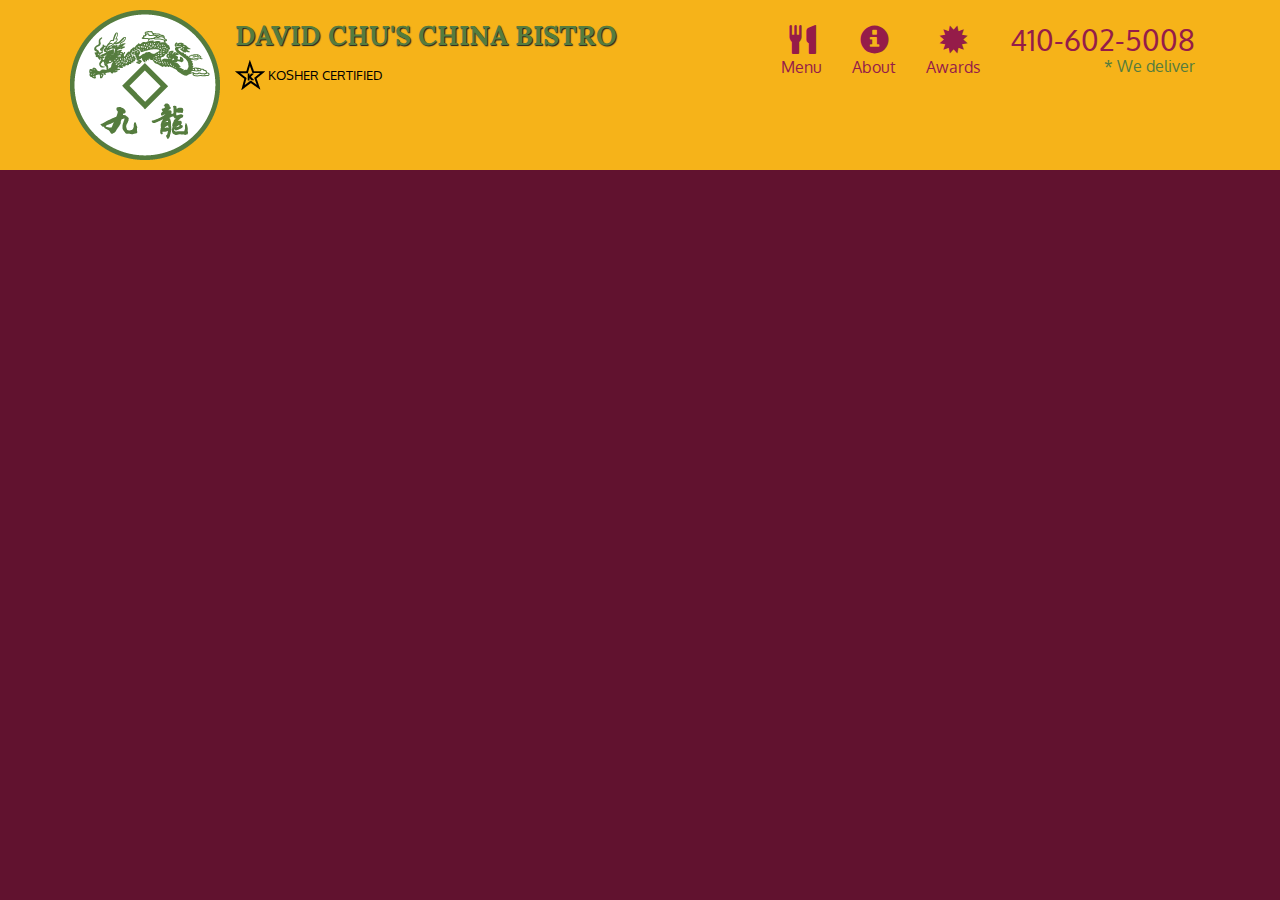
==== restaurant-project/index.html @ 28749b7d "restaurant project" ====
<!doctype html>
<html lang="en">
  <head>
    <meta charset="utf-8">
    <meta http-equiv="X-UA-Compatible" content="IE=edge">
    <meta name="viewport" content="width=device-width, initial-scale=1">
    <title>David Chu's China Bistro</title>
    <link rel="stylesheet" href="css/bootstrap.min.css">
    <link rel="stylesheet" href="css/styles.css">
    <link href="https://fonts.googleapis.com/css?family=Oxygen:300,400,700" rel="stylesheet">
    <link href="https://fonts.googleapis.com/css?family=Lora" rel="stylesheet">
  </head>
<body>

	<header>
		<nav id="header-nav" class="navbar navbar-default">
			<div class="container">
				<div class="navbar-header">
					<a href="index.html" class="pull-left visible-md visible-lg">
						<div id="logo-img" alt="Logo image"></div>
					</a>

					<div class="navbar-brand">
						<a href="index.html"><h1>David Chu's China Bistro</h1></a>

						<p>
							<img src="images/star-k-logo.png" alt="Kosher certification">
							<span>Kosher certified</span>
						</p>
					</div>

					<button type="button" class="navbar-toggle collapsed" data-toggle="collapse" data-target="#collapsable-nav" aria-expanded="false">
						<span class="sr-only">Toggle navigation</span>
						<span class="icon-bar"></span>
						<span class="icon-bar"></span>
						<span class="icon-bar"></span>
					</button>
					
				</div>

				<div id="collapsable-nav" class="collapse navbar-collapse">
					<ul id="nav-list" class="nav navbar-nav navbar-right">
						<li>
							<a href="menu-categories.html">
								<span class="glyphicon glyphicon-cutlery"></span><br class="hidden-xs">Menu
							</a>
						</li>

						<li>
							<a href="#">
								<span class="glyphicon glyphicon-info-sign"></span><br class="hidden-xs">About
							</a>
						</li>

						<li>
							<a href="#">
								<span class="glyphicon glyphicon-certificate"></span><br class="hidden-xs">Awards
							</a>
						</li>

						<li id="phone" class="hidden-xs">
							<a href="tel:410-602-5008">
								<span>410-602-5008</span>
							</a>
							<div>* We deliver</div>
						</li>
					</ul><!-- #navbar-list -->
				</div><!-- .collapse .navbar-collapse -->
			</div>
		</nav>
	</header>

  	<!-- jQuery (Bootstrap JS plugins depend on it) -->
  	<script src="js/jquery-2.1.4.min.js"></script>
  	<script src="js/bootstrap.min.js"></script>
  	<script src="js/script.js"></script>

</body>
</html>
---- restaurant-project/css/styles.css ----
body{
	font-size: 16px;
	color: #fff;
	background-color: #61122f;
	font-family: 'Oxygen', sans-serif;
}

/** Header **/
#header-nav {
	background-color: #f6b319;
	border-radius: 0;
	border: 0;
}

/** Logo image **/
#logo-img {
	background: url(../images/restaurant-logo_large.png) no-repeat;
	width: 150px;
	height: 150px;
	margin: 10px 15px 10px 0;
}

.navbar-brand {
	padding-top: 25px;
}

.navbar-brand h1 {
	font-family: 'Lora', serif;
	color: #557c3e;
	font-size: 1.5em;
	text-transform: uppercase;
	font-weight: bold;
	text-shadow: 1px 1px 1px #222;
	margin-top: 0;
	margin-bottom: 0;
	line-height: .75;
}

.navbar-brand a:hover, .navbar-brand a:focus {
	text-decoration: none;
}

.navbar-brand p {
	color: #000;
	text-transform: uppercase;
	font-size: .7em;
	margin-top: 15px;
}

.navbar-brand p span {
	vertical-align: middle;
}

#nav-list {
	margin-top: 10px
}

#nav-list a {
	color: #951C49;
	text-align: center;
}

#nav-list a:hover {
	color: #E7E7E7;
}

#nav-list a span {
	font-size: 1.8em;
}

#phone {
	margin-top: 5px;
}

#phone a { /* Phone no */
	text-align: right;
	padding-bottom: 0;
}

#phone div { /* We deliver */
	color: #557C3E;
	text-align: right;
	padding-right: 15px;
}

.navbar-header button.navbar-toggle , .navbar-header .icon-bar{
	border: 1px solid #61122F;
}

.navbar-header button.navbar-toggle {
	clear: both;
	margin-top: -30px;
}

/* Extra Large devices */
@media (min-width: 1200px){
	
}

/* Medium devices */
@media (min-width: 992px) and (max-width: 1199px) {
	/* Header */
	#logo-img {
		background: url('../images/restaurant-logo_medium.png') no-repeat;
		width: 100px;
		height: 100px;
		margin: 5px 5px 5px 0;
	}
}

/* Small devices */
@media (min-width: 768px) and (max-width: 991px) {
	
}

/* Extra small devices */
@media (max-width: 767px){
	.navbar-brand { /* Header */
		padding-top: 10px;
		height: 80px;
	}
	.navbar-brand h1 {
		padding-top: 10px;
		font-size: 5vw; /* 1vw = 1% of viewport width */
	}
	.navbar-brand p { /* Kosher cert */
		font-size: .6em;
		margin-top: 12px;
	}
	.navbar-brand p img { /* Star-K */
		height: 20px;
	}
}
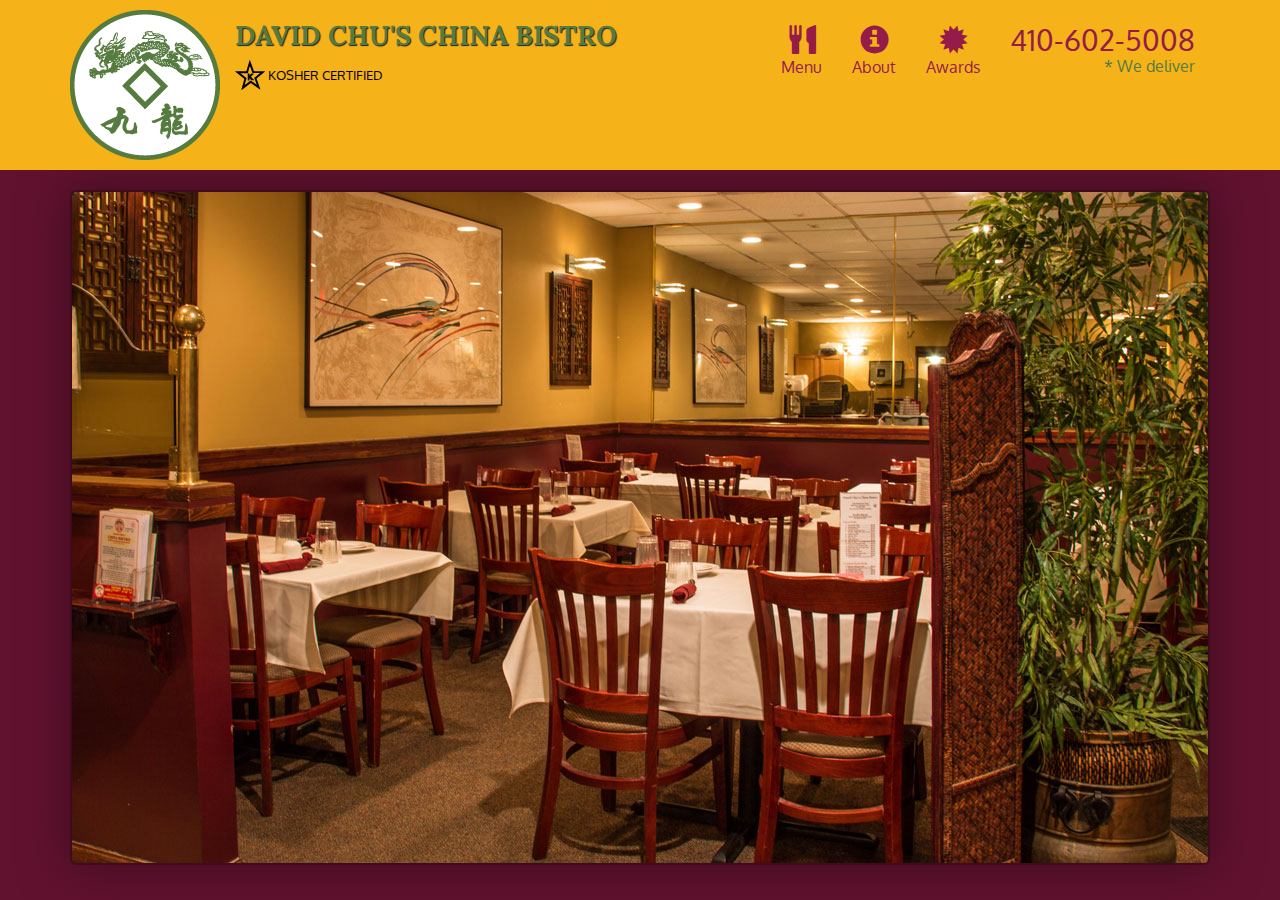
==== commit d3debe39: "add jumbotron" ====
--- a/restaurant-project/index.html
+++ b/restaurant-project/index.html
@@ -66,9 +66,28 @@
 						</li>
 					</ul><!-- #navbar-list -->
 				</div><!-- .collapse .navbar-collapse -->
-			</div>
-		</nav>
+			</div><!-- .container -->
+		</nav><!-- #header-nav -->
 	</header>
+
+	<div id="call-btn" class="visible-xs">
+		<a class="btn" href="tel:410-602-5008">
+			<span class="glyphicon glyphicon-earphone"></span>
+			410-602-5008
+		</a>
+	</div>
+
+	<div id="xs-deliver" class="text-center visible-xs">
+		* We deliver
+	</div>
+
+	<!-- Main Content -->
+	<div id="main-content" class="container">
+		<div class="jumbotron">
+			<img src="images/jumbotron_768.jpg" class="img-responsive visible-xs" alt="Picture of restaurant"></img>
+		</div>
+	</div>
+
 
   	<!-- jQuery (Bootstrap JS plugins depend on it) -->
   	<script src="js/jquery-2.1.4.min.js"></script>
--- a/restaurant-project/css/styles.css
+++ b/restaurant-project/css/styles.css
@@ -92,9 +92,20 @@
 	margin-top: -30px;
 }
 
+/* Home page */
+.container .jumbotron {
+	box-shadow: 0 0 50px #3f0c1f;
+	border: 2px solid #3f0c1f;
+}
+
 /* Extra Large devices */
 @media (min-width: 1200px){
-	
+	/* Home page */
+	.container .jumbotron {
+		background: url('../images/jumbotron_1200.jpg') no-repeat;
+		height: 675px;
+	}
+	/* End of home page*/
 }
 
 /* Medium devices */
@@ -106,11 +117,21 @@
 		height: 100px;
 		margin: 5px 5px 5px 0;
 	}
+
+	/* Home page */
+	.container .jumbotron {
+		background: url('../images/jumbotron_992.jpg') no-repeat;
+		height: 558px;
+	}
+	/* End of home page */
 }
 
 /* Small devices */
 @media (min-width: 768px) and (max-width: 991px) {
-	
+	.container .jumbotron {
+		background: url('../images/jumbotron_992.jpg') no-repeat;
+		height: 432px;
+	}
 }
 
 /* Extra small devices */
@@ -130,4 +151,30 @@
 	.navbar-brand p img { /* Star-K */
 		height: 20px;
 	}
+	#collapsable-nav a { /* Collapsed nav menu glyph */
+		font-size: 1.2em;
+	}
+	#collapsable-nav a span {
+		font-size: 1em;
+		margin-right: 5px;
+	}
+	#call-btn > a {
+		font-size: 1.5em;
+		display: block;
+		margin: 0 20px;
+		padding: 10px;
+		border: 2px solid #fff;
+		background-color: #f6b319;
+		color: #951c49;
+	}
+	#xs-deliver {
+		margin-top: 5px;
+		font-size: .7em;
+		letter-spacing: .1em;
+		text-transform: uppercase;
+	}
+	.container .jumbotron {
+		margin-top: 30px;
+		padding: 0;
+	}
 }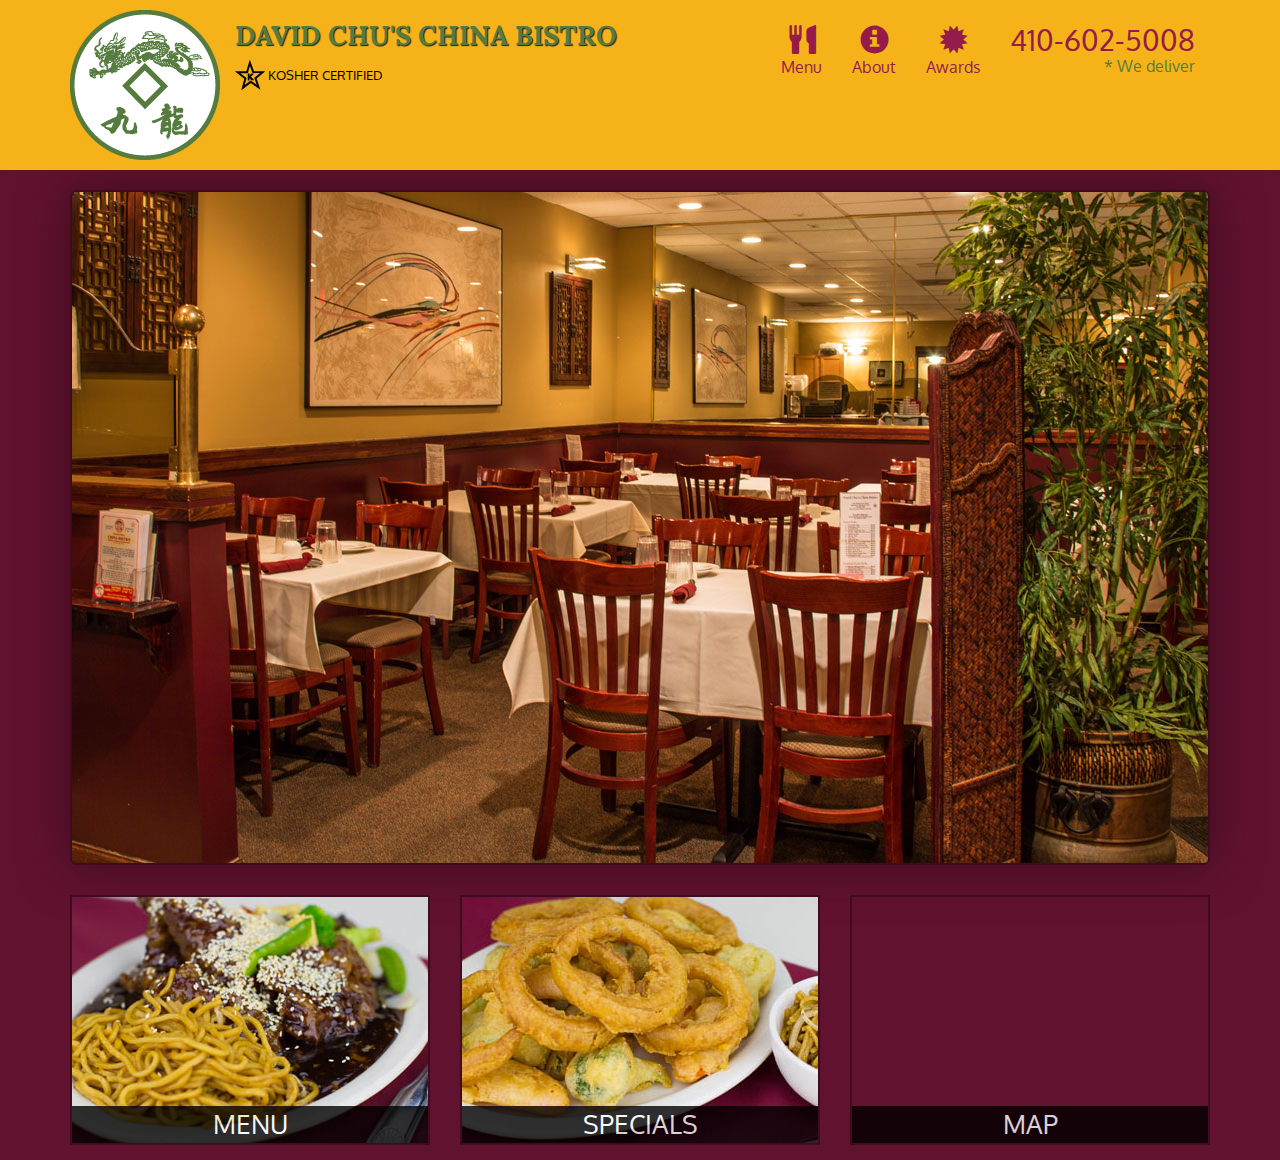
==== commit 1ee0474f: "add home tiles" ====
--- a/restaurant-project/index.html
+++ b/restaurant-project/index.html
@@ -86,6 +86,31 @@
 		<div class="jumbotron">
 			<img src="images/jumbotron_768.jpg" class="img-responsive visible-xs" alt="Picture of restaurant"></img>
 		</div>
+
+		<div id="home-tiles" class="row">
+			<div class="col-md-4 col-sm-6 col-xs-12">
+				<a href="menu-categories.html">
+					<div id="menu-tile">
+						<span>menu</span>
+					</div>
+				</a>
+			</div>
+			<div class="col-md-4 col-sm-6 col-xs-12">
+				<a href="single-category.html">
+					<div id="specials-tile">
+						<span>specials</span>
+					</div>
+				</a>
+			</div>
+			<div class="col-md-4 col-sm-12 col-xs-12">
+				<a href="https://goo.gl/maps/vQg8tXHgiNv">
+					<div id="map-tile">
+						<iframe src="https://www.google.com/maps/embed?pb=!1m18!1m12!1m3!1d3084.676374948156!2d-76.71384018520529!3d39.36356472693691!2m3!1f0!2f0!3f0!3m2!1i1024!2i768!4f13.1!3m3!1m2!1s0x89c81a14e7817803%3A0xab20a0e99daa17ea!2sDavid+Chu&#39;s+China+Bistro!5e0!3m2!1sen!2sin!4v1545376990630" width="100%" height="250" frameborder="0" style="border:0" allowfullscreen></iframe>
+						<span>map</span>
+					</div>
+				</a>
+			</div>
+		</div>
 	</div>
 
 
--- a/restaurant-project/css/styles.css
+++ b/restaurant-project/css/styles.css
@@ -98,6 +98,42 @@
 	border: 2px solid #3f0c1f;
 }
 
+#menu-tile, #specials-tile, #map-tile {
+	height: 250px;
+	width: 100%;
+	margin-bottom: 15px;
+	position: relative;
+	border: 2px solid #3f0c1f;
+	overflow: hidden;
+}
+
+#menu-tile:hover, #specials-tile:hover, #map-tile:hover {
+	box-shadow: 0 1px 5px 1px #cccccc;
+}
+
+#menu-tile {
+	background: url('../images/menu-tile.jpg') no-repeat;
+	background-position: center;
+}
+
+#specials-tile {
+	background: url('../images/specials-tile.jpg') no-repeat;
+	background-position: center;
+}
+
+#menu-tile span, #specials-tile span, #map-tile span {
+	position: absolute;
+	bottom: 0;
+	right: 0;
+	width: 100%;
+	text-align: center;
+	font-size: 1.6em;
+	text-transform: uppercase;
+	background-color: #000;
+	color: #fff;
+	opacity: .8;
+}
+
 /* Extra Large devices */
 @media (min-width: 1200px){
 	/* Home page */
@@ -177,4 +213,22 @@
 		margin-top: 30px;
 		padding: 0;
 	}
+	#menu-tile, #specials-tile {
+		width: 360px;
+		margin: 0 auto 15px;
+	}
+}
+
+/* Super extra small devices only ! (iphone 4) */
+@media (max-width: 479px) {
+	/* Home page */
+	#menu-tile, #specials-tile {
+		width: 280px;
+		margin: 0 auto 15px;
+	}
+	/* Header */
+	.navbar-brand h1 {
+		padding-top: 5px;
+		font-size: 6vw;
+	}
 }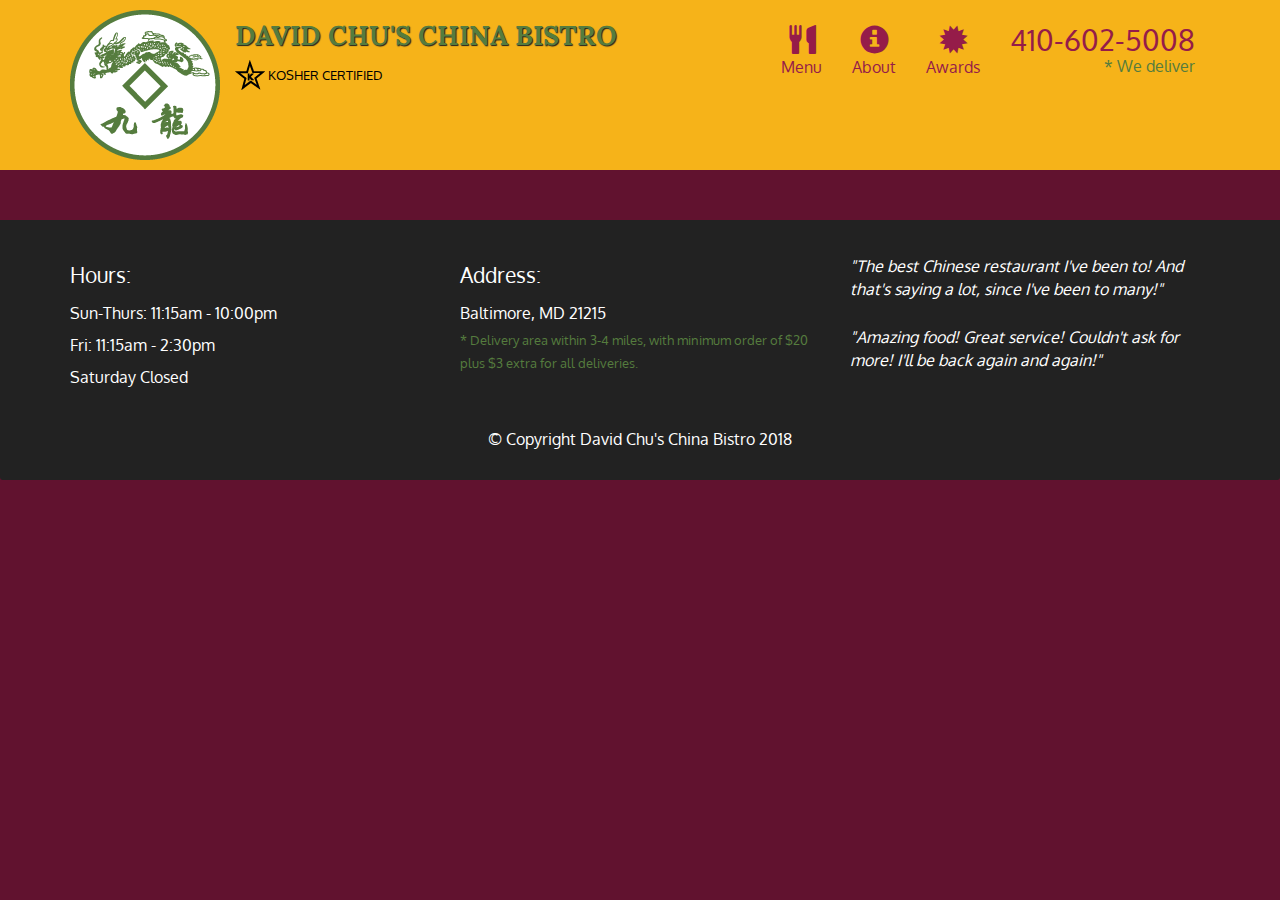
==== commit 3894163a: "ajax" ====
--- a/restaurant-project/index.html
+++ b/restaurant-project/index.html
@@ -29,7 +29,7 @@
 						</p>
 					</div>
 
-					<button type="button" class="navbar-toggle collapsed" data-toggle="collapse" data-target="#collapsable-nav" aria-expanded="false">
+					<button id="navbarToggle" type="button" class="navbar-toggle collapsed" data-toggle="collapse" data-target="#collapsable-nav" aria-expanded="false">
 						<span class="sr-only">Toggle navigation</span>
 						<span class="icon-bar"></span>
 						<span class="icon-bar"></span>
@@ -40,6 +40,12 @@
 
 				<div id="collapsable-nav" class="collapse navbar-collapse">
 					<ul id="nav-list" class="nav navbar-nav navbar-right">
+						<li class="visible-xs active">
+							<a href="index.html">
+								<span class="glyphicon glyphicon-home"></span> Home
+							</a>
+						</li>
+
 						<li>
 							<a href="menu-categories.html">
 								<span class="glyphicon glyphicon-cutlery"></span><br class="hidden-xs">Menu
@@ -82,41 +88,39 @@
 	</div>
 
 	<!-- Main Content -->
-	<div id="main-content" class="container">
-		<div class="jumbotron">
-			<img src="images/jumbotron_768.jpg" class="img-responsive visible-xs" alt="Picture of restaurant"></img>
+	<div id="main-content" class="container"></div>
+	<!-- End of main content -->
+
+	<footer class="panel-footer">
+		<div class="container">
+			<div class="row">
+				<section id="hours" class="col-sm-4">
+					<span>Hours:</span><br>
+					Sun-Thurs: 11:15am - 10:00pm<br>
+					Fri: 11:15am - 2:30pm<br>
+					Saturday Closed
+					<hr class="visible-xs">
+				</section>
+				<section id="address" class="col-sm-4">
+					<span>Address:</span><br>
+					Baltimore, MD 21215
+					<p>* Delivery area within 3-4 miles, with minimum order of $20 plus $3 extra for all deliveries.</p>
+					<hr class="visible-xs">
+				</section>
+				<section id="testimonials" class="col-sm-4">
+					<p>"The best Chinese restaurant I've been to! And that's saying a lot, since I've been to many!"</p>
+					<p>"Amazing food! Great service! Couldn't ask for more! I'll be back again and again!"</p>
+				</section>
+			</div>
+			<div class="text-center">&copy; Copyright David Chu's China Bistro 2018</div>
 		</div>
-
-		<div id="home-tiles" class="row">
-			<div class="col-md-4 col-sm-6 col-xs-12">
-				<a href="menu-categories.html">
-					<div id="menu-tile">
-						<span>menu</span>
-					</div>
-				</a>
-			</div>
-			<div class="col-md-4 col-sm-6 col-xs-12">
-				<a href="single-category.html">
-					<div id="specials-tile">
-						<span>specials</span>
-					</div>
-				</a>
-			</div>
-			<div class="col-md-4 col-sm-12 col-xs-12">
-				<a href="https://goo.gl/maps/vQg8tXHgiNv">
-					<div id="map-tile">
-						<iframe src="https://www.google.com/maps/embed?pb=!1m18!1m12!1m3!1d3084.676374948156!2d-76.71384018520529!3d39.36356472693691!2m3!1f0!2f0!3f0!3m2!1i1024!2i768!4f13.1!3m3!1m2!1s0x89c81a14e7817803%3A0xab20a0e99daa17ea!2sDavid+Chu&#39;s+China+Bistro!5e0!3m2!1sen!2sin!4v1545376990630" width="100%" height="250" frameborder="0" style="border:0" allowfullscreen></iframe>
-						<span>map</span>
-					</div>
-				</a>
-			</div>
-		</div>
-	</div>
+	</footer>
 
 
   	<!-- jQuery (Bootstrap JS plugins depend on it) -->
   	<script src="js/jquery-2.1.4.min.js"></script>
   	<script src="js/bootstrap.min.js"></script>
+  	<script src="js/ajax-utils.js"></script>
   	<script src="js/script.js"></script>
 
 </body>
--- a/restaurant-project/css/styles.css
+++ b/restaurant-project/css/styles.css
@@ -134,6 +134,130 @@
 	opacity: .8;
 }
 
+/* Footer */
+.panel-footer {
+	background-color: #222;
+	margin-top: 30px;
+	padding-top: 35px;
+	padding-bottom: 30px;
+	border-top: 0;
+}
+
+.panel-footer div.row {
+	margin-bottom: 35px;
+}
+
+#hours, #address {
+	line-height: 2;
+}
+
+#hours > span, #address > span {
+	font-size: 1.3em;
+}
+
+#address p {
+	color: #557c3e;
+	font-size: .8em;
+	line-height: 1.8;
+}
+
+#testimonials {
+	font-style: italic;
+}
+
+#testimonials p:nth-child(2) {
+	margin-top: 25px;
+}
+
+/* End Home page */
+
+/* Menu Categories page */
+
+.category-tile {
+	position: relative;
+	border: 2px solid #3f0c1f;
+	overflow: hidden;
+	width: 200px;
+	height: 200px;
+	margin: 0 auto 15px;
+}
+
+.category-tile span {
+	position: absolute;
+	bottom: 0;
+	right: 0;
+	width: 100%;
+	text-align: center;
+	font-size: 1.2em;
+	text-transform: uppercase;
+	background-color: #000;
+	color: #fff;
+	opacity: .8;
+}
+
+.category-tile:hover {
+	box-shadow: 0 1px 5px 1px #cccccc;
+}
+
+#menu-categories-title + div {
+	margin-bottom: 50px;
+}
+
+/* Single page */
+.menu-item-tile {
+	margin-bottom: 25px;
+}
+
+.menu-item-tile hr {
+	width: 80%;
+}
+
+.menu-item-tile .menu-item-price {
+	font-size: 1.1em;
+	text-align: right;
+	margin-top: -15px;
+	margin-right: -15px;
+}
+
+.menu-item-tile .menu-item-price span {
+	font-size: .6em;
+}
+
+.menu-item-photo {
+	position: relative;
+	border: 2px solid #3f0c1f;
+	overflow: hidden;
+	padding: 0;
+	margin-right: -15px;
+	margin-left: auto;
+	margin-bottom: 20px;
+	max-width: 250px;
+}
+
+.menu-item-photo div {
+	position: absolute;
+	right: 0;
+	bottom: 0;
+	text-align: center;
+	background-color: #557c3e;
+	width: 80px;
+}
+
+.menu-item-description {
+	padding-right: 30px;
+}
+
+h3.menu-item-title {
+	margin: 0 0 10px;
+}
+
+.menu-item-details {
+	font-size: .9em;
+	font-style: italic;
+}
+/* End of single page */
+
+
 /* Extra Large devices */
 @media (min-width: 1200px){
 	/* Home page */
@@ -209,6 +333,16 @@
 		letter-spacing: .1em;
 		text-transform: uppercase;
 	}
+	.panel-footer section {
+		margin-bottom: 30px;
+		text-align: center;
+	}
+	.panel-footer section:nth-child(3){
+		margin-bottom: 0;
+	}
+	.panel-footer section hr {
+		width: 50%;
+	}
 	.container .jumbotron {
 		margin-top: 30px;
 		padding: 0;
@@ -216,6 +350,12 @@
 	#menu-tile, #specials-tile {
 		width: 360px;
 		margin: 0 auto 15px;
+	}
+	.menu-item-photo {
+		margin-right: auto;
+	}
+	.menu-item-tile .menu-item-price, .menu-item-description {
+		text-align: center;
 	}
 }
 
@@ -231,4 +371,12 @@
 		padding-top: 5px;
 		font-size: 6vw;
 	}
+	.col-xxs-12 {
+		position: relative;
+		min-height: 1px;
+		padding-right: 15px;
+		padding-left: 15px;
+		float: left;
+		width: 100%;
+	}
 }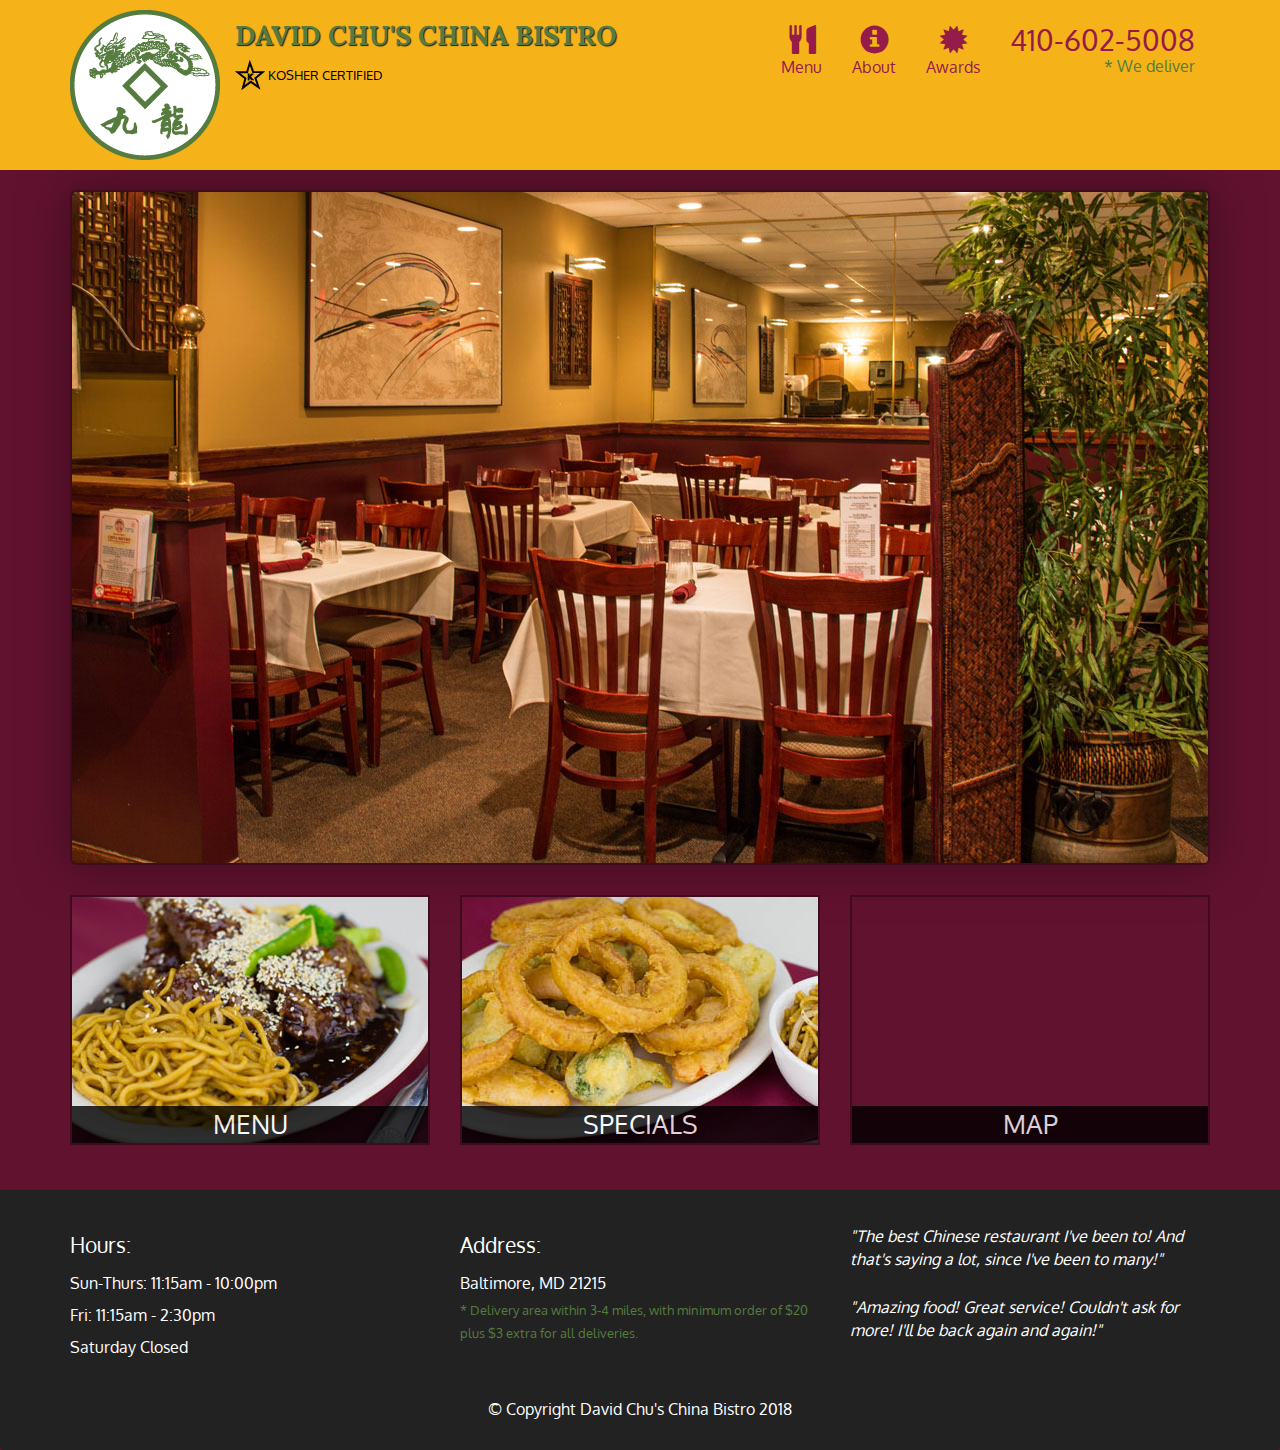
==== commit 4b298315: "module 5 solution" ====
--- a/restaurant-project/index.html
+++ b/restaurant-project/index.html
@@ -40,14 +40,14 @@
 
 				<div id="collapsable-nav" class="collapse navbar-collapse">
 					<ul id="nav-list" class="nav navbar-nav navbar-right">
-						<li class="visible-xs active">
+						<li id="navHomeButton" class="visible-xs active">
 							<a href="index.html">
 								<span class="glyphicon glyphicon-home"></span> Home
 							</a>
 						</li>
 
-						<li>
-							<a href="menu-categories.html">
+						<li id="navMenuButton">
+							<a href="#" onclick="$dc.loadMenuCategories();">
 								<span class="glyphicon glyphicon-cutlery"></span><br class="hidden-xs">Menu
 							</a>
 						</li>
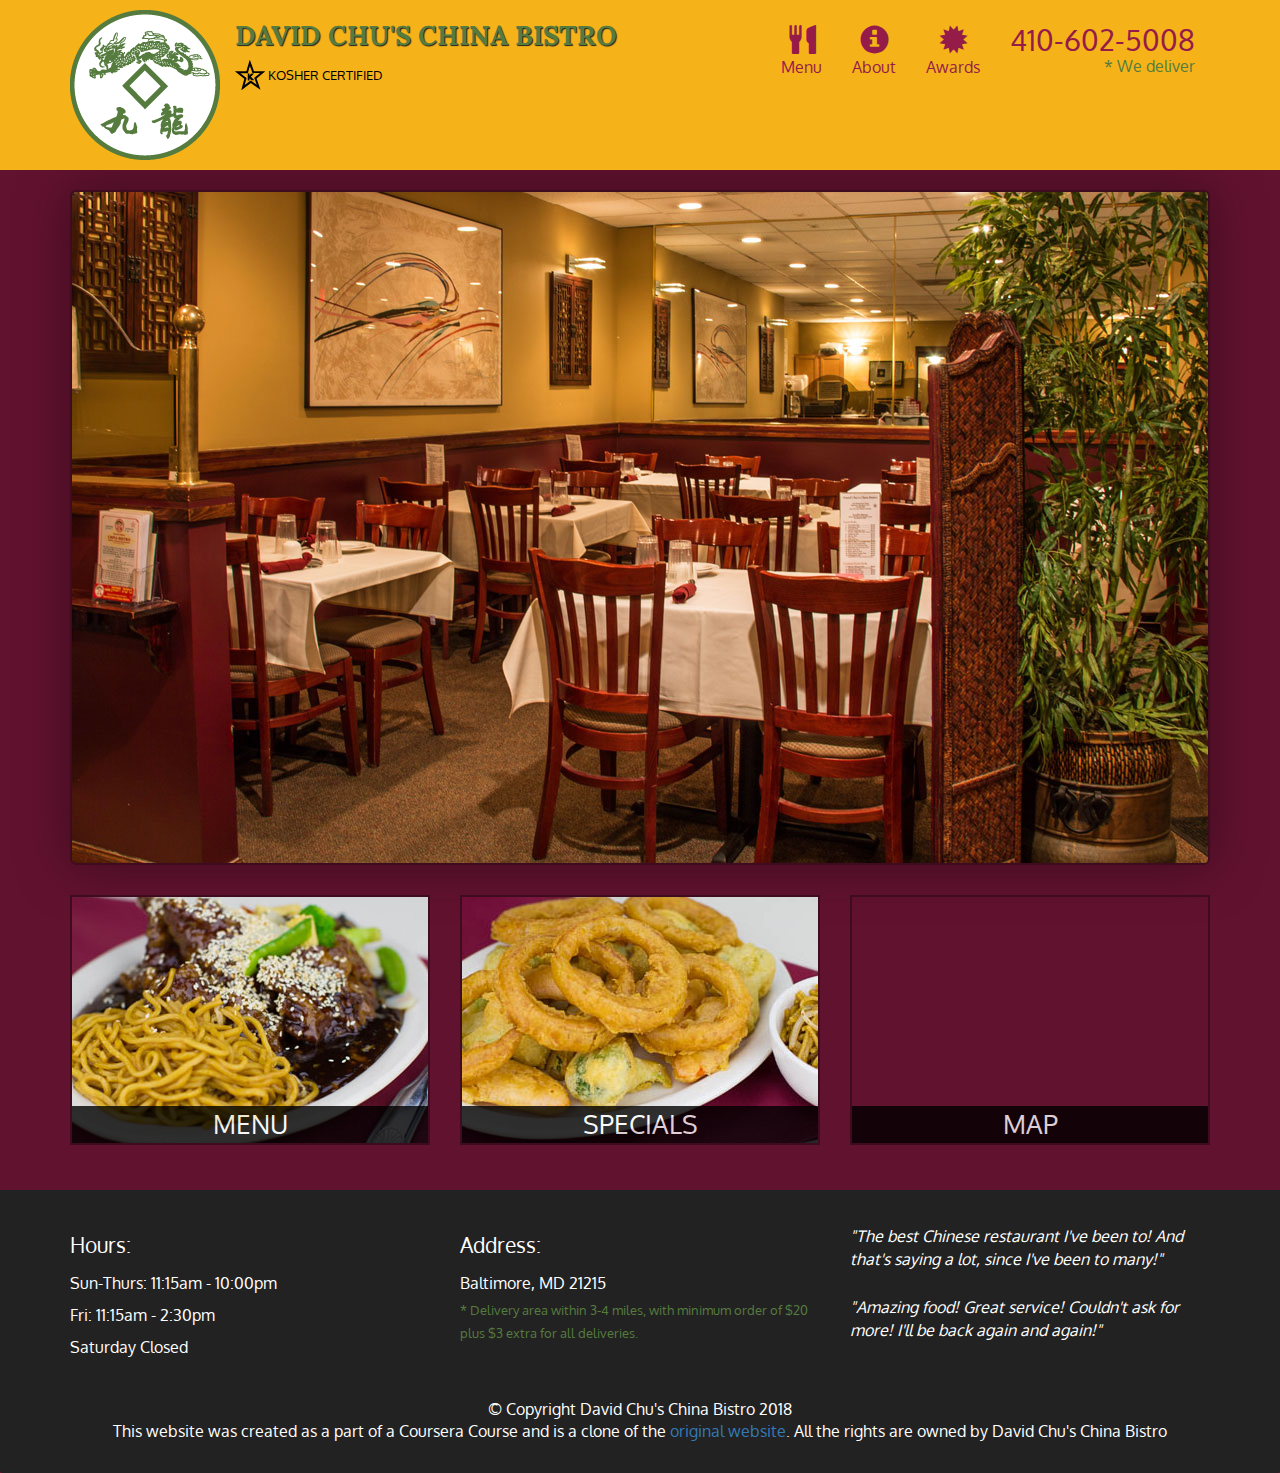
==== commit be5222b4: "add disclaimer" ====
--- a/restaurant-project/index.html
+++ b/restaurant-project/index.html
@@ -4,6 +4,7 @@
     <meta charset="utf-8">
     <meta http-equiv="X-UA-Compatible" content="IE=edge">
     <meta name="viewport" content="width=device-width, initial-scale=1">
+    <meta http-equiv="Content-Security-Policy" content="upgrade-insecure-requests">
     <title>David Chu's China Bistro</title>
     <link rel="stylesheet" href="css/bootstrap.min.css">
     <link rel="stylesheet" href="css/styles.css">
@@ -113,6 +114,10 @@
 				</section>
 			</div>
 			<div class="text-center">&copy; Copyright David Chu's China Bistro 2018</div>
+			<div class="text-center">
+				This website was created as a part of a Coursera Course and is a clone of the 
+				<a href="https://www.davidchuschinabistro.com">original website</a>. All the rights are owned by David Chu's China Bistro
+			</div>
 		</div>
 	</footer>
 
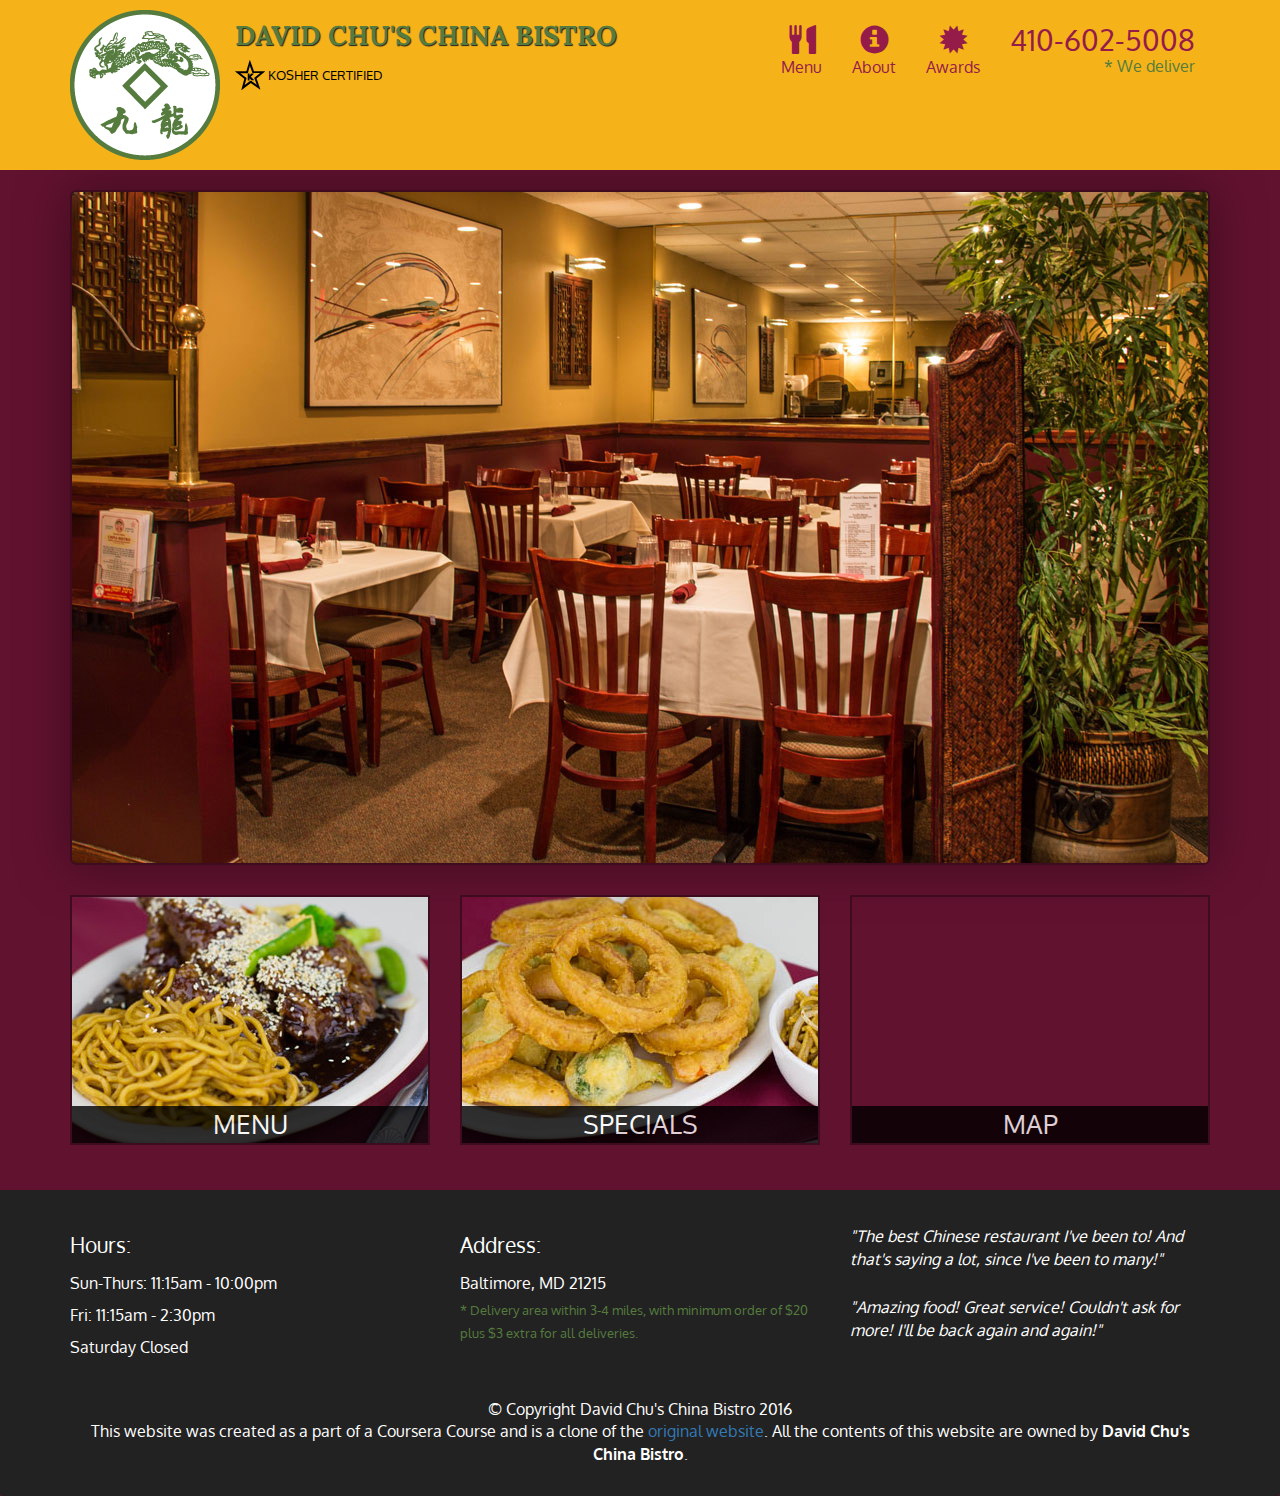
==== commit 277fafc8: "add disclaimer" ====
--- a/restaurant-project/index.html
+++ b/restaurant-project/index.html
@@ -113,10 +113,10 @@
 					<p>"Amazing food! Great service! Couldn't ask for more! I'll be back again and again!"</p>
 				</section>
 			</div>
-			<div class="text-center">&copy; Copyright David Chu's China Bistro 2018</div>
+			<div class="text-center">&copy; Copyright David Chu's China Bistro 2016</div>
 			<div class="text-center">
 				This website was created as a part of a Coursera Course and is a clone of the 
-				<a href="https://www.davidchuschinabistro.com">original website</a>. All the rights are owned by David Chu's China Bistro
+				<a href="https://www.davidchuschinabistro.com">original website</a>. All the contents of this website are owned by <strong>David Chu's China Bistro</strong>.
 			</div>
 		</div>
 	</footer>
